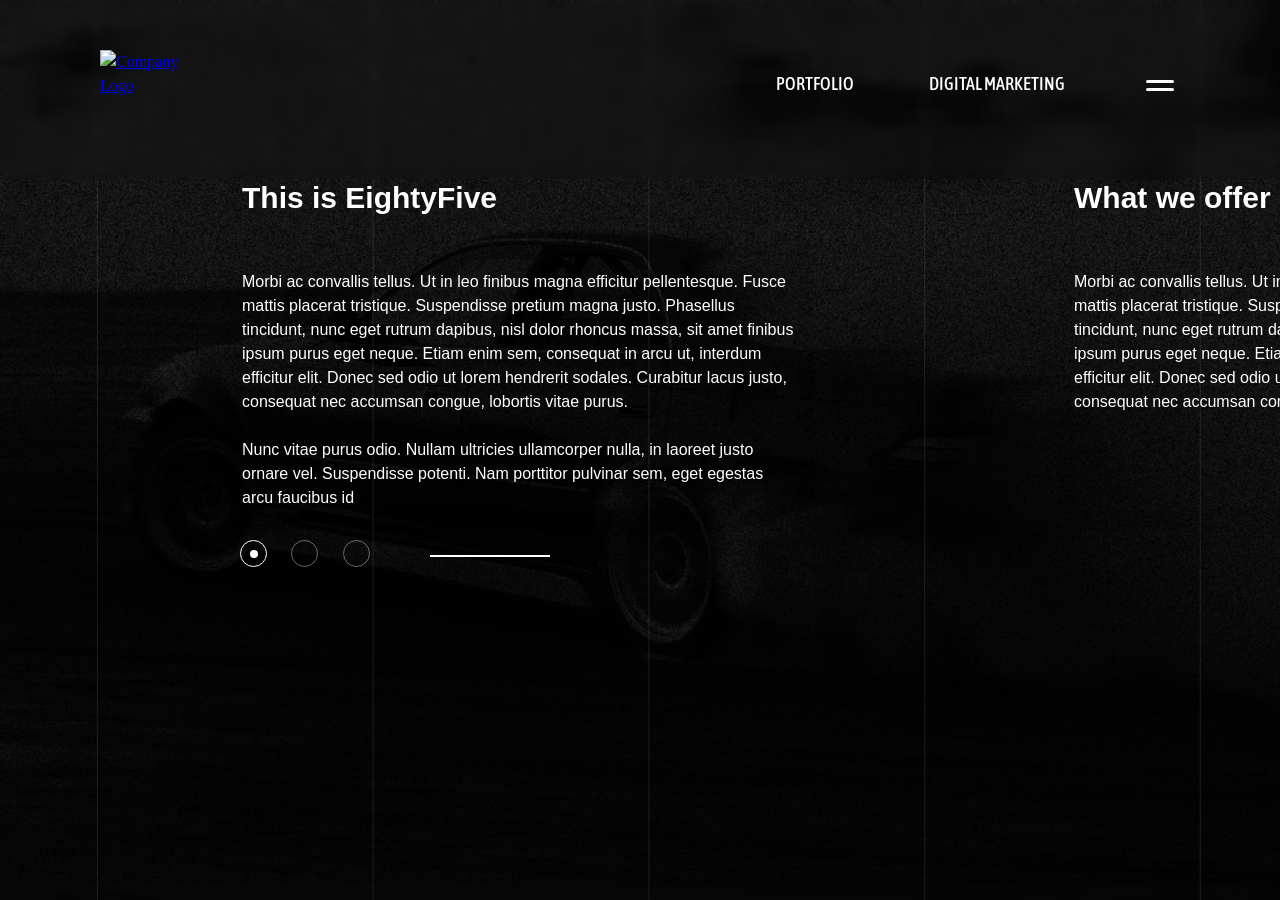
==== about-us.html @ 57652246 "first commit" ====
<!DOCTYPE html>
<html lang="en">

<head>
    <meta charset="UTF-8" />
    <meta name="viewport" content="width=device-width, initial-scale=1.0" />
    <title>About Us - Drive Attention</title>
    <link rel="stylesheet" href="style.css">
</head>

<body class="explore">
    <nav class="navbar">
        <a href="#" class="logo-container">
            <img src=".../asset/images/logo-white.svg" alt="Company Logo" class="logo">
        </a>
        <ul class="nav-links">
            <li><a href="portfolio.html">PORTFOLIO</a></li>
            <li><a href="digital-marketing.html">DIGITAL MARKETING</a></li>
            <button class="menu-toggle" aria-controls="main-menu" aria-expanded="false" aria-label="Toggle navigation">
                <span class="hamburger-icon"></span>
            </button>
        </ul>
    </nav>
<main class="slider-main-container">
    <div class="slider-wrapper">
        
        <!-- Slide Container -->
        <div class="slides-inner-container" id="sliderInner">
            
            <!-- Slide 1 -->
            <div class="slide-item" data-slide="1">
                <div class="slide-content">
                    <h2>This is EightyFive</h2>
                    <p>Morbi ac convallis tellus. Ut in leo finibus magna efficitur pellentesque. Fusce mattis placerat tristique. Suspendisse pretium magna justo. Phasellus tincidunt, nunc eget rutrum dapibus, nisl dolor rhoncus massa, sit amet finibus ipsum purus eget neque. Etiam enim sem, consequat in arcu ut, interdum efficitur elit. Donec sed odio ut lorem hendrerit sodales. Curabitur lacus justo, consequat nec accumsan congue, lobortis vitae purus.</p><br> 

                    <p>Nunc vitae purus odio. Nullam ultricies ullamcorper nulla, in laoreet justo ornare vel. Suspendisse potenti. Nam porttitor pulvinar sem, eget egestas arcu faucibus id</p>
                </div>
            </div>

            <!-- Slide 2 -->
            <div class="slide-item" data-slide="2">
                <div class="slide-content">
                    <h2>What we offer</h2>
                    <p>Morbi ac convallis tellus. Ut in leo finibus magna efficitur pellentesque. Fusce mattis placerat tristique. Suspendisse pretium magna justo. Phasellus tincidunt, nunc eget rutrum dapibus, nisl dolor rhoncus massa, sit amet finibus ipsum purus eget neque. Etiam enim sem, consequat in arcu ut, interdum efficitur elit. Donec sed odio ut lorem hendrerit sodales. Curabitur lacus justo, consequat nec accumsan congue, lobortis vitae purus. </p>
                </div>
            </div>

            <!-- Slide 3 -->
            <div class="slide-item" data-slide="3">
                <div class="slide-content">
                    <h2>Our Featured work</h2>
                    <p>Lorem ipsum dolor sit amet, consectetur adipiscing elit. Praesent euismod orci sit amet magna ultrices, suscipit mattis nibh molestie.</p>
                </div>
            </div>

        </div>
    </div>

    <!-- Navigation Dots -->
    <div class="slider-nav-dots">
        <button class="nav-dot active" data-target="1" aria-label="Go to slide 1"></button>
        <button class="nav-dot" data-target="2" aria-label="Go to slide 2"></button>
        <button class="nav-dot" data-target="3" aria-label="Go to slide 3"></button>
    </div>

 </main>

    <!-- <footer class="landing-page-footer">
    <ul class="footer-links">
        <li><a href="#" target="_blank" rel="noopener noreferrer">Facebook</a></li>
        <li><a href="#" target="_blank" rel="noopener noreferrer">X.com</a></li>
        <li><a href="#" target="_blank" rel="noopener noreferrer">Instagram</a></li>
    </ul>
</footer> -->
    <script src="script.js"></script>
</body>

</html>
---- style.css ----
@import url('https://fonts.googleapis.com/css2?family=Amaranth:ital,wght@0,400;0,700;1,400;1,700&family=Asap+Condensed:ital,wght@0,200;0,300;0,400;0,500;0,600;0,700;0,800;0,900;1,200;1,300;1,400;1,500;1,600;1,700;1,800;1,900&family=Manrope:wght@200..800&family=Montserrat:ital,wght@0,100..900;1,100..900&family=Poppins:ital,wght@0,100;0,200;0,300;0,400;0,500;0,600;0,700;0,800;0,900;1,100;1,200;1,300;1,400;1,500;1,600;1,700;1,800;1,900&family=Roboto:ital,wght@0,100..900;1,100..900&display=swap');

@import url('https://fonts.googleapis.com/css2?family=Amaranth:ital,wght@0,400;0,700;1,400;1,700&family=Asap+Condensed:ital,wght@0,200;0,300;0,400;0,500;0,600;0,700;0,800;0,900;1,200;1,300;1,400;1,500;1,600;1,700;1,800;1,900&family=Bebas+Neue&family=Manrope:wght@200..800&family=Montserrat:ital,wght@0,100..900;1,100..900&family=Poppins:ital,wght@0,100;0,200;0,300;0,400;0,500;0,600;0,700;0,800;0,900;1,100;1,200;1,300;1,400;1,500;1,600;1,700;1,800;1,900&family=Roboto:ital,wght@0,100..900;1,100..900&display=swap');

@font-face {
    font-family: 'Manteka Regular';
    font-style: normal;
    font-weight: normal;
    src: local('Manteka Regular'), url('manteka.woff') format('woff');
    }

*,
*::before,
*::after {
    box-sizing: border-box;
}
* {
    margin: 0;
    padding: 0;
}
:root {
  --primary-bg-color: #efefef;
  --primary-white-color: #ffffff;
   --primary-dark-color: #0e0e0e;
  --hover-effect-color: #b5b5b5;
}

body {
    min-height: 100vh;
    line-height: 1.5;
    -webkit-font-smoothing: antialiased;
    -moz-osx-font-smoothing: grayscale;
    background-repeat: no-repeat; 
    background-position: center; 
    background-size: cover; 
    background-attachment: fixed;
}

img,
picture,
video,
canvas,
svg {
    display: block;
    max-width: 100%;
}

input,
button,
textarea,
select {
    font: inherit;
}


/* ============================================= */
/*                 LANDING PAGE                  */
/* ============================================= */


body.index {
    background-image: url('/asset/images/BG.png'); 
}

body.explore {
    background-image: url('/asset/images/explore-BG.png');
}

body.digital {
    background-image: url('/asset/images/digital-marketing-BG.png');
    background-attachment: scroll;
    width: auto;
    max-height: 599px;
}

/* Create a semi-transparent dark overlay for better text readability */
 body::after {
    content: '';
    position: fixed;
    top: 0;
    left: 0;
    width: 100%;
    height: 100%;
    background-color: rgba(0, 0, 0, 0.4);
    z-index: -1;
}

/* Style the content container to appear above the overlay */
.landing-page-content {
    position: relative;
    z-index: 1;
    padding: 20px;
    text-align: center;
    color: var(--primary-white-color);
}

/* ============================================= */
/*             NAVBAR STYLING                    */
/* ============================================= */
.navbar {
    position: fixed;
    top: 0;
    left: 0;
    width: 100%;
    display: flex;
    justify-content: space-between;
    align-items: center;
    padding: 50px 100px;
    /* background-color: rgba(255, 255, 255, 0.1); */
    backdrop-filter: blur(5px); /* Optional: Adds a frosted glass effect */
    z-index: 10;
}

.navbar .logo {
    height: 79px;
    width: 79px;
}

/* Style the logo container if it is a link */
.navbar .logo-container {
    display: flex;
    align-items: center;
}

/* Use Flexbox for the list of links */
.navbar .nav-links {
    list-style: none; /* Remove bullet points */
    display: flex;
    gap: 75px;
}

/* Style the individual navigation links */
.navbar .nav-links a {
    text-decoration: none;
    color:var(--primary-white-color);
    font-family: 'Asap Condensed', sans-serif;
    font-weight: 500;
    font-size: 18px;
    transition: color 0.3s ease;
}

/* style.css */

/* Base State (Transparent BG, White Text/Icons) */
.navbar {
    transition: all 0.3s ease; /* Smooth transition for everything */
    background-color: transparent; 
}
.navbar .nav-links a {
    color: white; 
}
.navbar .nav-links a:hover {
    text-decoration: underline;
    text-decoration-thickness: 1px;
    text-underline-offset: 1rem;
}


/* Scrolled State (White BG, Dark Text/Icons) - JS adds this class */
.navbar.scrolled {
    background-color: white;
    box-shadow: 0 2px 10px rgba(0, 0, 0, 0.1);
}
.navbar.scrolled .nav-links a {
    color: #112d4e; /* Dark link color */
}
.navbar.scrolled .nav-links a:hover {
    color: #ff9797; /* Scrolled state hover color */
}

/* ============================================= */
/*            HAMBURGER ICON STYLING             */
/* ============================================= */
.menu-toggle {
    display: flex;
    align-items: center;
    justify-content: center;
    width: 40px;
    height: 40px;
    background: transparent;
    border: none;
    cursor: pointer;
    z-index: 11;
}

.menu-toggle.scrolled .hamburger-icon {
  background-color: black;
}

/* Pseudo-elements for the scrolled state */
.menu-toggle.scrolled .hamburger-icon::before,
.menu-toggle.scrolled .hamburger-icon::after {
  background-color: black;
}

.hamburger-icon,
.hamburger-icon::before {
    display: block;
    content: '';
    width: 28px;
    height: 3px;
    background-color: var(--primary-white-color);
    border-radius: 3px;
    transition: transform 0.3s ease;
}

.hamburger-icon::before {
    position: absolute;
    transform: translateY(-8px); /* Adjust spacing between dashes */
}

/* Update the centering for the main content area */
.landing-page-content {
    /* Use Flexbox for perfect centering */
    display: flex;
    justify-content: center; /* Horizontally center content */
    align-items: center; /* Vertically center content */
    height: 100vh; /* Make the container span the full viewport height */
    position: relative; /* Keep this so it stays above the overlay */
    z-index: 1;
    color: var(--primary-white-color);
}

/* Style the content wrapper to be a vertical stack */
.hero-content {
    text-align: center;
    max-width: 800px;
    padding: 0 20px;
}

.hero-content h1 {
    font-family: 'Manteka Regular';
    font-size: 3.556rem;
    margin: 50px 0 54px;
}
.slide-content:hover,
.hero-content h1:hover{
    transform: scale(1.02);
    transition:ease-in-out 0.3s;
}

/* Style the call-to-action button */
.call-to-action-btn {
    background-color: var(--primary-white-color);
    color: var(--primary-dark-color);
    font-family: 'Bebas Neue';
    font-size: 1.563rem;
    /* font-weight: bold; */
    padding: 19px 52px;
    border: none;
    /* border-radius: 5px; */
    cursor: pointer;
    text-decoration: none;
    transition: background-color 0.3s ease;
}

.call-to-action-btn:hover {
    background-color: transparent;
    border: 0.1px solid var(--primary-white-color);
    color: var(--primary-white-color);

}

/* ============================================= */
/*               FOOTER STYLING                  */
/* ============================================= */

.landing-page-footer {
    position: fixed;
    bottom: 0;
    left: 0;
    width: 100%;
    display: flex;
    justify-content: flex-start; /* Aligns content to the left */
    align-items: center;
    padding: 70px 100px;
    background-color: transparent; /* No background color */
    z-index: 9; /* Placed below the navbar */
}

.footer-links {
    list-style: none; /* Remove bullet points */
    display: flex;
    gap: 37px;
}

.footer-links a {
    text-decoration: none;
    color: var(--primary-white-color);
    font-family: 'Asap Condensed', sans-serif;
    font-weight: 500;
    font-size: 18px;
    transition: color 0.3s ease;
}

.footer-links a:hover {
    color: var(--hover-effect-color);
}

/* ============================================= */
/*             EXPLORE PAGE STYLING              */
/* ============================================= */

.p-mg1 {
    margin-left: 30px;
}
@media (min-width: 1024px) {
    .explore-page-content {
    display: flex;
    justify-content: space-around;
    align-items: center;
    min-height: 120vh;
    width: 100%;
    padding: 100px 50px;
    color: var(--primary-white-color);
    position: fixed;
}
}

.explore-container {
    display: flex;
    justify-content: space-between;
    margin-top: 50px;
    gap: 80px;
    flex-wrap: wrap;
    max-width: 1440px;
    width: 100%;
}

/* Wrapper for each explorable item */
.explore-item-wrapper {
    flex: 1 1 300px;
    max-width: 330px;
    cursor: pointer;
    transition: opacity 0.3s ease;
}

/* Base styling for the explore item itself */
.explore-item {
    background-color: transparent;
    color: rgba(255, 255, 255, 0.4);
    padding: 40px;
    /* text-align: left; */
    display: flex;
    flex-direction: column;
    justify-content: space-between;
    height: 100%;
    transition: all 0.3s ease;
}

/* Dulls all items when hovering over the container */
.explore-container:hover .explore-item-wrapper {
    opacity: 0.5;
}

/* Restores full opacity and appearance for the hovered item */
.explore-container .explore-item-wrapper:hover {
    opacity: 1;
}

.explore-container .explore-item-wrapper:hover .explore-item {
    color: white;
    border-color: white;
    transform: translateY(-10px);
    box-shadow: 0 10px 20px rgba(0, 0, 0, 0.2);
}

/* ============================================= */
/*     HIDE AND SHOW TEXT AND BUTTON ON HOVER    */
/* ============================================= */

/* Initially hide the paragraph and button */
.explore-item p,
.explore-item .explore-btn {
    visibility: hidden;
    opacity: 0;
    transition: visibility 0s 0.3s, opacity 0.3s linear; /* Delay the hiding of visibility */
}

/* Show the paragraph and button on hover of the parent item */
.explore-item-wrapper:hover .explore-item p,
.explore-item-wrapper:hover .explore-item .explore-btn {
    visibility: visible;
    opacity: 1;
    transition: visibility 0s, opacity 0.3s linear; /* No delay for showing */
}

/* Button styling for explore items (restated for clarity) */
.explore-item .explore-btn, .start-project-btn{
    background-color: transparent;
    color: inherit;
    font-family: 'asap condensed', sans-serif;
    font-size: 0.75rem;
    font-weight: bold;
    padding: 15px 36px;
    margin-top: 20px;
    border: 2px solid;
    border-color: inherit;
    cursor: pointer;
    text-decoration: none;
    transition: all 0.3s ease;
}

.explore-item .explore-btn:hover, .start-project-btn:hover {
    background-color: white;
    color: #000;
}

/* Adjust the explore-item's flex-direction for better layout without hidden items */
/* .explore-item {
    display: flex;
    flex-direction: column;
    justify-content: flex-start;
    align-items: center;
} */

/* Keep the title visible at all times */
.explore-item h1 {
    font-size: 2.3rem;
    font-family: 'Manteka', sans-serif;
    color: inherit; /* Inherit the color for dull/white state */
    margin-bottom: 20px;
}

.explore-item p,
.p-mg1 {
    font-family: 'asap condensed', sans-serif;
}

/* ============================================= */
/*             DIGITAL MARKETING PAGE STYLING    */
/* ============================================= */

.digital-marketing-container{
    max-width: 1200px;
    margin: 100px auto;
    padding: 50px 20px 0;
    color: var(--primary-white-color);
}
.digital-marketing-content,
.digital-marketing-services-container {
   max-width: 680px;
   margin: 80px auto;
}
.digital-marketing-content h1 {
    font-family: 'asap', sans-serif;
    font-size: 1.875rem;
    margin-bottom: 55px;
}
.digital-marketing-content p,
.digital-marketing-services-container p{
    font-family: 'asap', sans-serif;
    font-size: 1.125rem;
    line-height: 1.875rem;
    margin-left: 25px;
}
.digital-marketing-sec2{
    background-color: var(--primary-bg-color);
    height: auto;
    display: flex;
    flex-direction: column;
    gap: 0px;
}
.digital-marketing-services-container {
    padding-top: 150px;
}
.digital-marketing-service-item h2{
    position: relative;
    font-family: 'asap', sans-serif;
    font-size: 1.875rem;
    margin-left: 25px;
    margin-bottom: 55px;
}

.digital-marketing-service-item h2::before {
  content: "";
  position: absolute;
  display: inline-block;
  width: 120px;
  height: 2px;
  right: 100%;
  top: 50%;
  background-color: var(--primary-dark-color);
  margin-right: 12px;
  vertical-align: middle;
  transform: translateY(-50%); 
}

.mg-bt{
    padding-bottom: 115px;
}

.another-section-class {
    display: flex;
    flex-direction: column;
    align-items: center;
    background-color: var(--primary-bg-color);
}

.digital-marketing-sec-img img {
    margin-left: auto;
    margin-right: auto;
    height: 466px;
    width: 984px;
}

.image-grid-container {
    display: grid;
    grid-template-columns: repeat(4, 289px);
    gap: 23px;
    max-width: 1224px;
    margin: 20px auto 275px;
}

.image-grid-container img {
    width: 289px;
    height: 722px;
    object-fit: cover; 
}

.digital-marketing-sec3{
    padding: 103px 20px;
    max-height: 410px;
    justify-items: center;
    text-align: center;
    background-color: var(--primary-dark-color);
}
.have-project-item{
    max-width: 585px;
    color: var(--primary-white-color);
}
.have-project-item h2{
    font-family: 'asap', sans-serif;
    font-size: 1.875rem;
    margin-bottom: 43px;
}
.have-project-item p{
    font-family: 'asap', sans-serif;
    font-size: 1.125rem;
    line-height: 1.875rem;
    margin-bottom: 35px;
}
.have-project-item a {
    color: #ff9797;
    text-decoration: none;
}
.digital-marketing-page-footer{
    display: flex;
    flex-direction: row;
    justify-content:space-between;
    background-color: var(--primary-bg-color);
    padding: 177px 118px 82px;
}
.digital-marketing-page-footer .footer-links a {
    color: var(--primary-dark-color);
}
.digital-marketing-page-footer .footer-links a:hover {
    color: var(--hover-effect-color);
}

/* ============================================= */
/*             ABOUT US PAGE STYLING    */
/* ============================================= */


.slider-main-container {
    width: 100%;
    position: relative;
    font-family: 'Asap', sans-serif;
}

.slider-wrapper {
    overflow: hidden; 
    width: 100%;
}

.slides-inner-container {
    display: flex;
    width: 100vw; 
    transition: transform 0.7s ease-in-out;
    transform: translateX(0);
    margin-bottom: 30px; 
}

.slide-item {
    flex-shrink: 0;
    width: 65vw; 
    display: flex;
    justify-content: left; 
    /* align-items:baseline;  */
    margin-top: 175px;
    padding-right: 35px;
}

.slide-content {
    
    margin-left: 242px;
    width: 70%;
    /* padding: 40px; */
    background-color: transparent;
    box-shadow: 0 4px 20px rgba(0,0,0,0.1);
    border-radius: 8px;
    text-align: left;
    color: var(--primary-white-color);
}

.slide-content h2 {
    font-size: 1.875rem;
    margin-bottom: 50px;

}

/* --- Navigation Dots Styling --- */
.slider-nav-dots {
    position: relative;
    text-align: left;
    margin-left: 230px;
    
}

.slider-nav-dots::after {
    content: "";
    position: absolute;
    display: inline-block;
    width: 120px;
    height: 2px;
    top: 50%;
    background-color: var(--primary-white-color);
    margin-left: 50px;
    vertical-align: middle;
    transform: translateY(50%);
}

.nav-dot {
    /* The outer element acts as the transparent circle with the white border */
    height: 27px; /* Adjust size of the outer circle */
    width: 27px;  /* Adjust size of the outer circle */
    background-color: transparent; /* Transparent background */
    border: 1px solid white; /* White border */
    border-radius: 50%;
    display: inline-flex; /* Use flexbox to easily center the inner dot */
    align-items: center;
    justify-content: center;
    margin: 0 10px;
    cursor: pointer;
    padding: 0;
    opacity: 0.4; /* Inactive state opacity */
    transition: all 0.3s ease;
    position: relative; /* Needed for positioning the inner dot */
}

/* We use a pseudo-element for the actual solid white dot inside the circle */
.nav-dot::after {
    content: '';
    height: 8px; /* Size of the inner solid dot */
    width: 8px;  /* Size of the inner solid dot */
    background-color: white; /* Solid white color */
    border-radius: 50%;
    /* Initially hidden or nearly invisible */
    opacity: 0; 
    transition: opacity 0.3s ease;
}

/* Active state styling: */
.nav-dot.active {
    opacity: 1; /* Active state is fully opaque */
    /* Background remains transparent, border remains white */
}

/* When the nav-dot is active, show the solid white inner dot */
.nav-dot.active::after {
    opacity: 1; 
}


/* ============================================= */
/*             PORTFOLIO PAGE STYLING    */
/* ============================================= */


/* --- Outer Wrapper: Centers the entire component --- */
.gallery-wrapper {
  /* Set max width to contain both rows perfectly: 542px + 54px + 542px = 1138px */
  max-width: 1138px;
  margin: 112px auto; 
  
}

/* --- Row Container: Defines the 1x2 Grid Structure --- */
.gallery-row {
  display: grid; 
  /* 2 columns, each 542px wide */
  grid-template-columns: 542px 542px; 
  /* Single row, 466px high */
  grid-template-rows: 466px; 
  /* The 54px gap ONLY between the left and right items */
  gap: 54px; 
}

/* --- Vertical Separation --- */
.gallery-row-bottom {
  /* This creates the space between the top row and the bottom row.
     You can change 54px to any margin you need! */
  margin: 360px auto; 
}


/* --- Grid Item: Stacked Layout (Inherited Fix from previous step) --- */
.grid-item {
  display: flex; 
  flex-direction: column; 
  width: 100%; /* 542px */
  height: 100%; /* 466px */
}

/* --- Image Styling --- */
.grid-item img {
  width: 100%; 
  flex-grow: 1; /* Fills the remaining space */
  object-fit: cover; 
  display: block;
  background-color: aqua;
}

/* --- Text Content Styling --- */
.grid-item .text-content {
    font-family: 'asap', sans-serif;
    flex-shrink: 0; /* Shrinks to fit content */
    padding: 10px; 
    background-color: var(--primary-bg-color); 
}

/* Text elements styling (optional, for cleanup) */
.grid-item .text-content h3 { 
    margin: 50px auto 40px;
    font-size: 1.875rem;
    font-weight: bold;
}

.grid-item .text-content p {
    font-size: 1.125rem;
    width: 90%;
}

hr {
    display: block;
  /* 1. Reset Browser Defaults */
  border: none;
  
  /* 2. Set appearance */
  height: 1px; /* The thickness of the line */
  background-color: var(--primary-dark-color); /* A light, soft color for separation */
  
  /* 3. Control position and length */
  width: 100%; /* Makes it 80% of its container width */
  margin: 450px auto 210px; /* Adds vertical space and centers it horizontally */
}
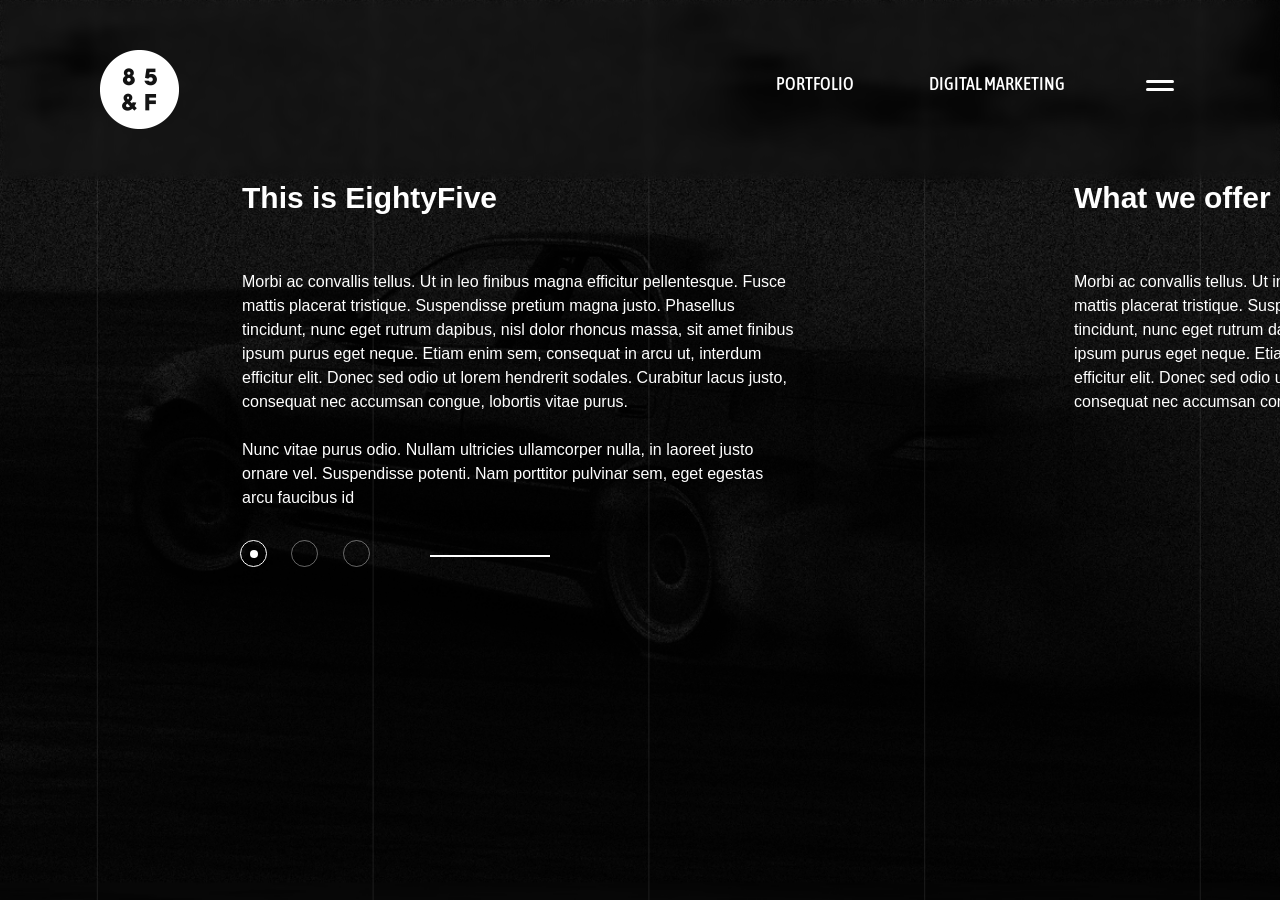
==== commit f4ad9a78: "updated img src path" ====
--- a/about-us.html
+++ b/about-us.html
@@ -11,7 +11,7 @@
 <body class="explore">
     <nav class="navbar">
         <a href="#" class="logo-container">
-            <img src=".../asset/images/logo-white.svg" alt="Company Logo" class="logo">
+            <img src="asset/images/logo-white.svg" alt="Company Logo" class="logo">
         </a>
         <ul class="nav-links">
             <li><a href="portfolio.html">PORTFOLIO</a></li>
--- a/style.css
+++ b/style.css
@@ -59,15 +59,15 @@
 
 
 body.index {
-    background-image: url('/asset/images/BG.png'); 
+    background-image: url('asset/images/BG.png'); 
 }
 
 body.explore {
-    background-image: url('/asset/images/explore-BG.png');
+    background-image: url('asset/images/explore-BG.png');
 }
 
 body.digital {
-    background-image: url('/asset/images/digital-marketing-BG.png');
+    background-image: url('asset/images/digital-marketing-BG.png');
     background-attachment: scroll;
     width: auto;
     max-height: 599px;
